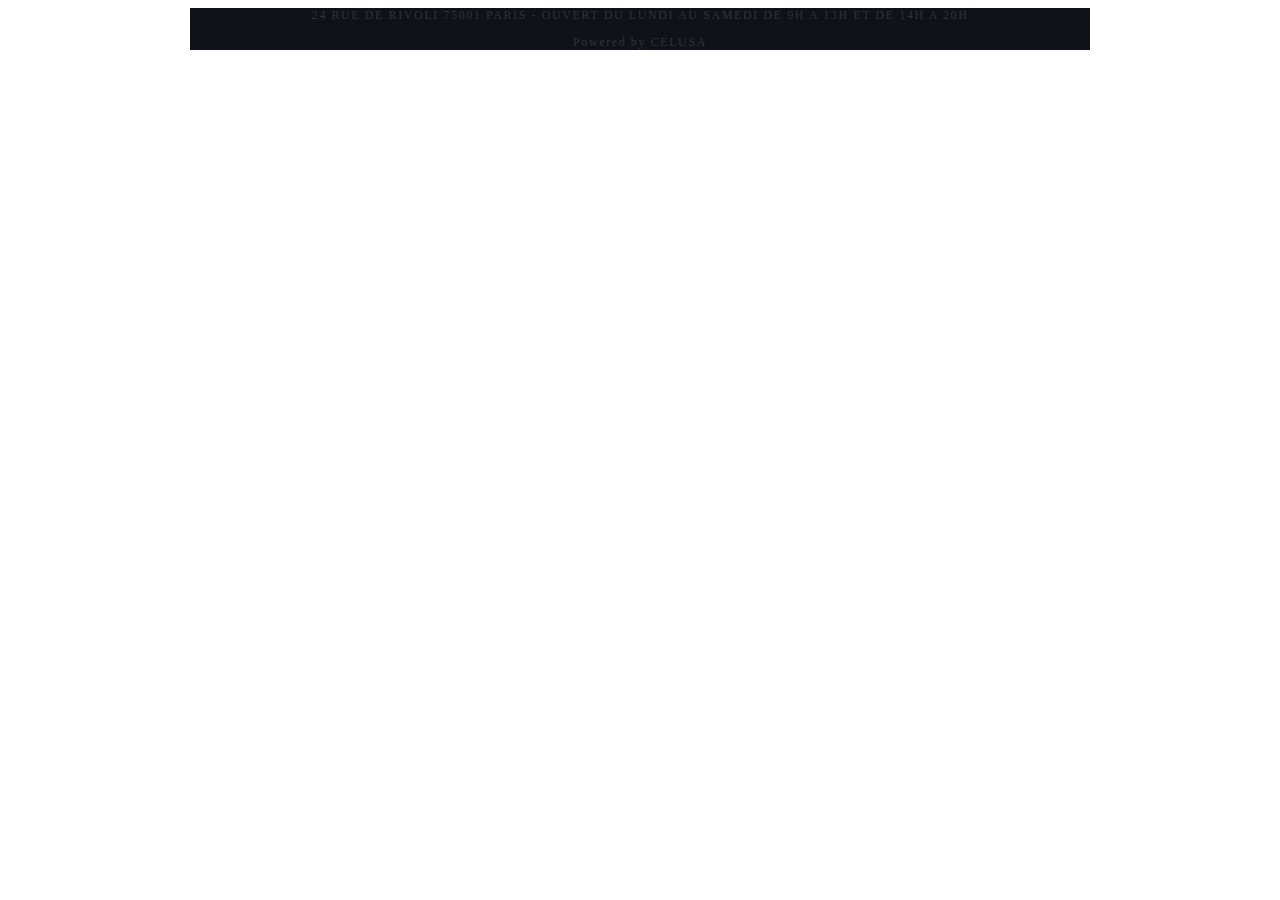
==== footer.html @ e7989532 "Create footer.html" ====
<html></html>
  <div class="footer"; style="text-align:center">
    <p>24 RUE DE RIVOLI 75001 PARIS  - OUVERT DU LUNDI AU SAMEDI DE 9H A 13H ET DE 14H A 20H</p>    	
        <div class="Powered"><p>Powered by CELUSA</p></div>
 </div>
  
 <style type="text/css">	
  .footer {
	margin:0 auto;
	max-width: 900px;
	min-width: 460px;
	padding: 0px 0;
	font-size: 12px;
	color:#313337;
	background: #0f1219;
	text-align:center;
	position: relative;/* this gives IE6 hasLayout to properly clear */
	clear: both; /* this clear property forces the .container to understand where the columns end and contain them */
	letter-spacing: 1.6px;
}

.footer img {
	padding-top:25px;
	padding-bottom:0px;
}
</style>
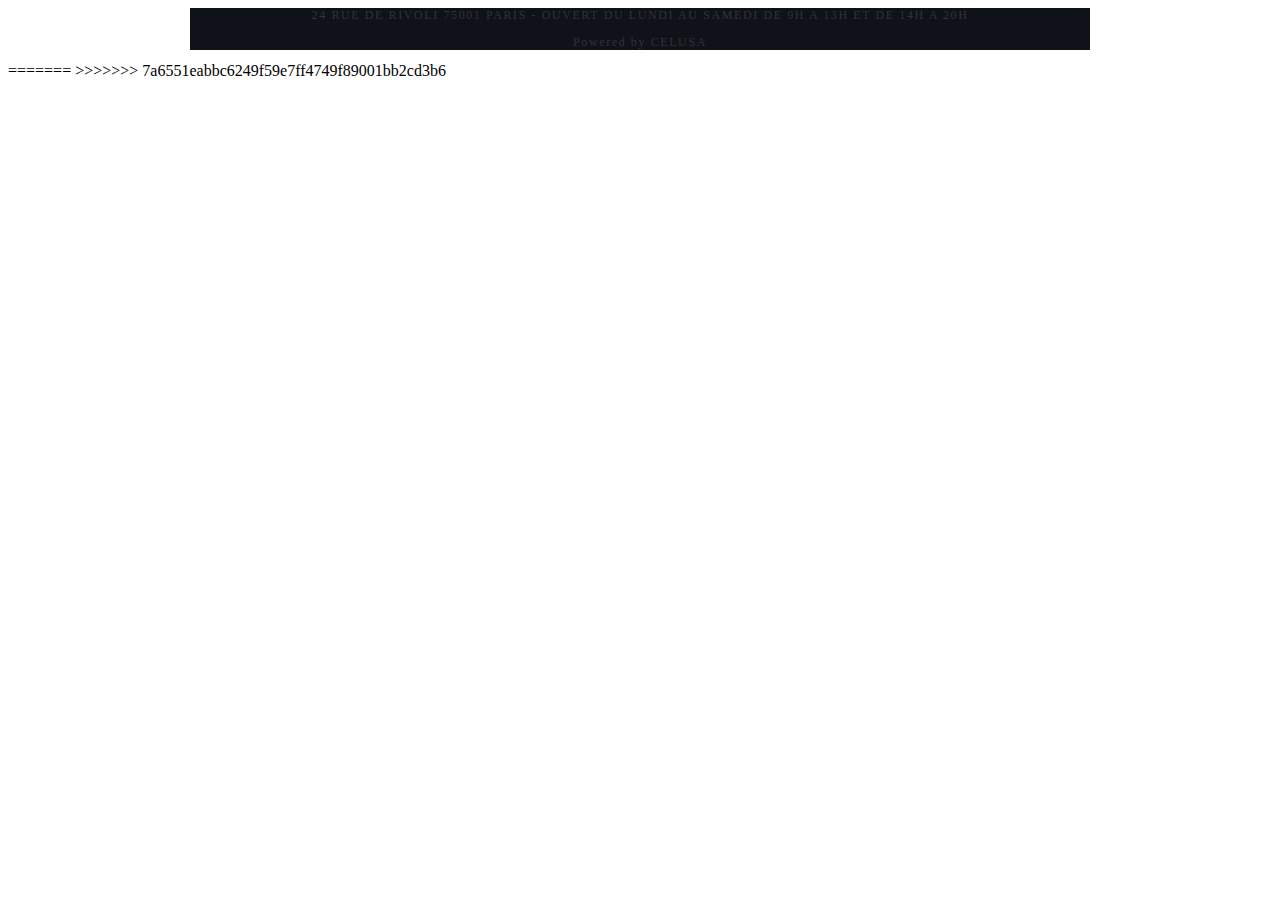
==== commit 81865fc2: "Merge branch 'master' of https://github.com/CELUSA/siteAutoEcole" ====
--- a/footer.html
+++ b/footer.html
@@ -23,4 +23,8 @@
 	padding-top:25px;
 	padding-bottom:0px;
 }
+<<<<<<< HEAD
 </style>
+=======
+</style>
+>>>>>>> 7a6551eabbc6249f59e7ff4749f89001bb2cd3b6
